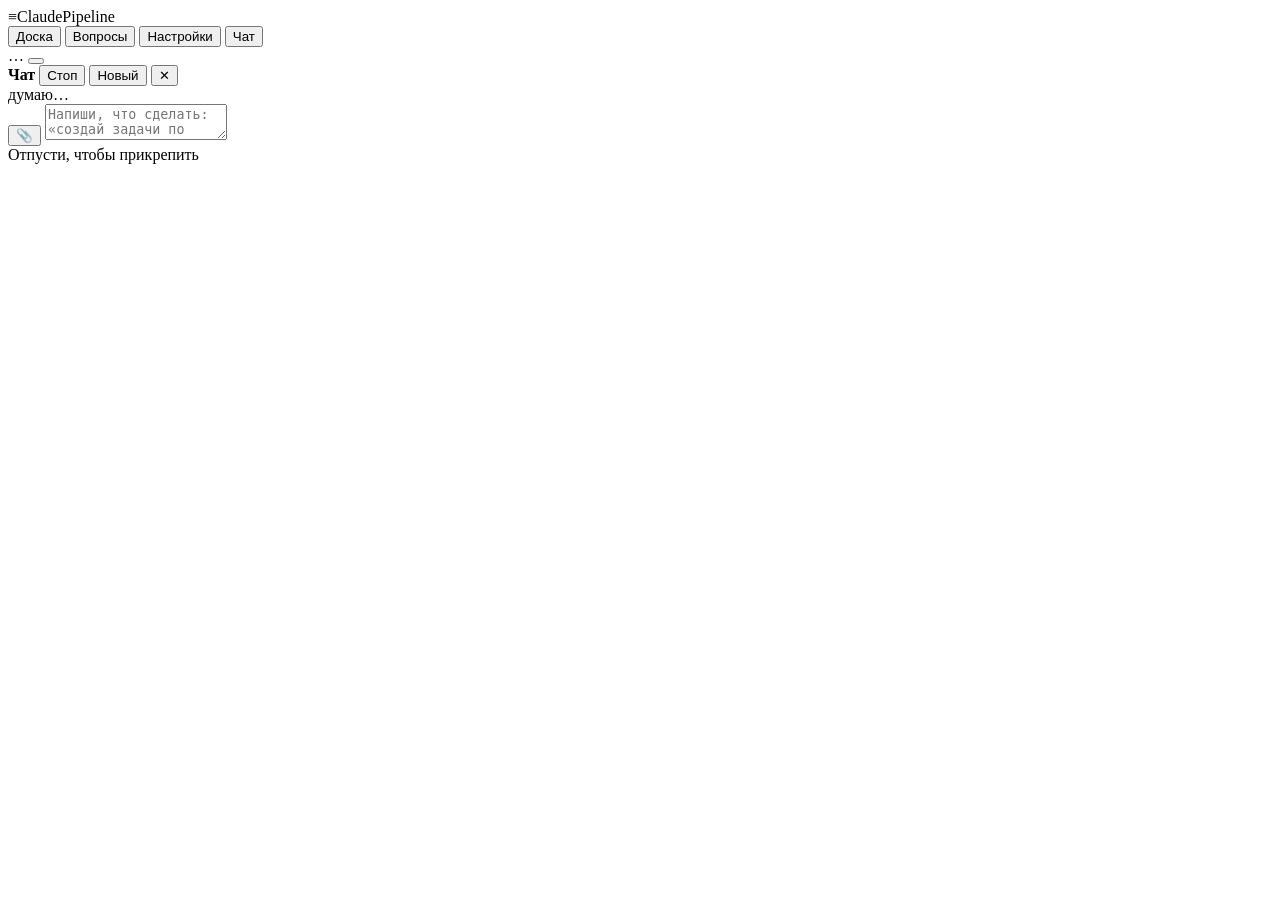
==== web/index.html @ 8824d0e2 "#7 Автоперезапуск трекера (сервер + страница) - Restart/restart в pipeline: отложенный перезапуск, ж" ====
<!doctype html>
<html lang="ru">
<head>
<meta charset="utf-8">
<meta name="viewport" content="width=device-width, initial-scale=1">
<title>ClaudePipeline</title>
<link rel="icon" href="data:image/svg+xml,<svg xmlns='http://www.w3.org/2000/svg' viewBox='0 0 32 32'><rect width='32' height='32' rx='8' fill='%23c8642c'/><path d='M9 10h14M9 16h10M9 22h6' stroke='white' stroke-width='3' stroke-linecap='round'/></svg>">
<link rel="stylesheet" href="/style.css">
</head>
<body>
<header>
  <div class="logo"><span class="mark">≡</span>ClaudePipeline</div>
  <div class="projects" id="projects"></div>
  <div class="nav">
    <button class="ghost" data-view="board" onclick="App.setView('board')">Доска</button>
    <button class="ghost" data-view="questions" onclick="App.setView('questions')">Вопросы <span id="qbadge"></span></button>
    <button class="ghost" data-view="settings" onclick="App.setView('settings')">Настройки</button>
    <button class="ghost" id="chatBtn" onclick="App.toggleChat()">Чат</button>
  </div>
  <div class="switch" title="Выполнение задач из колонки «В работу»">
    <span class="state" id="pstate">…</span>
    <button class="toggle" id="ptoggle" onclick="App.togglePipeline()" aria-label="Пайплайн"></button>
  </div>
</header>
<div class="main">
  <div class="view" id="view"></div>
  <aside class="chat hidden" id="chat">
    <div class="chat-head">
      <b id="chatTitle">Чат</b>
      <button class="ghost hidden" id="chatStop" onclick="App.chatStop()">Стоп</button>
      <button class="ghost" onclick="App.chatReset()" title="Начать новую сессию чата">Новый</button>
      <button class="ghost" onclick="App.toggleChat()">✕</button>
    </div>
    <div class="msgs" id="msgs"></div>
    <div class="typing hidden" id="typing"><span class="spinner"></span> думаю…</div>
    <div class="chat-input">
      <div class="atts hidden" id="chatAtts"></div>
      <div class="row">
        <button class="ghost clip" onclick="$('#chatFile').click()" title="Прикрепить файлы (или перетащи их в чат, или вставь скриншот через Ctrl+V)">📎</button>
        <textarea id="chatInput" class="grow" placeholder="Напиши, что сделать: «создай задачи по этому тексту…», «что с задачей 5?», «включи пайплайн». Enter — отправить, Shift+Enter — перенос. Скриншот — Ctrl+V, файлы — скрепкой или перетаскиванием"></textarea>
      </div>
      <input type="file" id="chatFile" multiple hidden>
    </div>
    <div class="drop-hint hidden" id="dropHint">Отпусти, чтобы прикрепить</div>
  </aside>
</div>
<div id="modal"></div>
<div class="offline hidden" id="offline"></div>
<script src="/md.js"></script>
<script src="/app.js"></script>
</body>
</html>
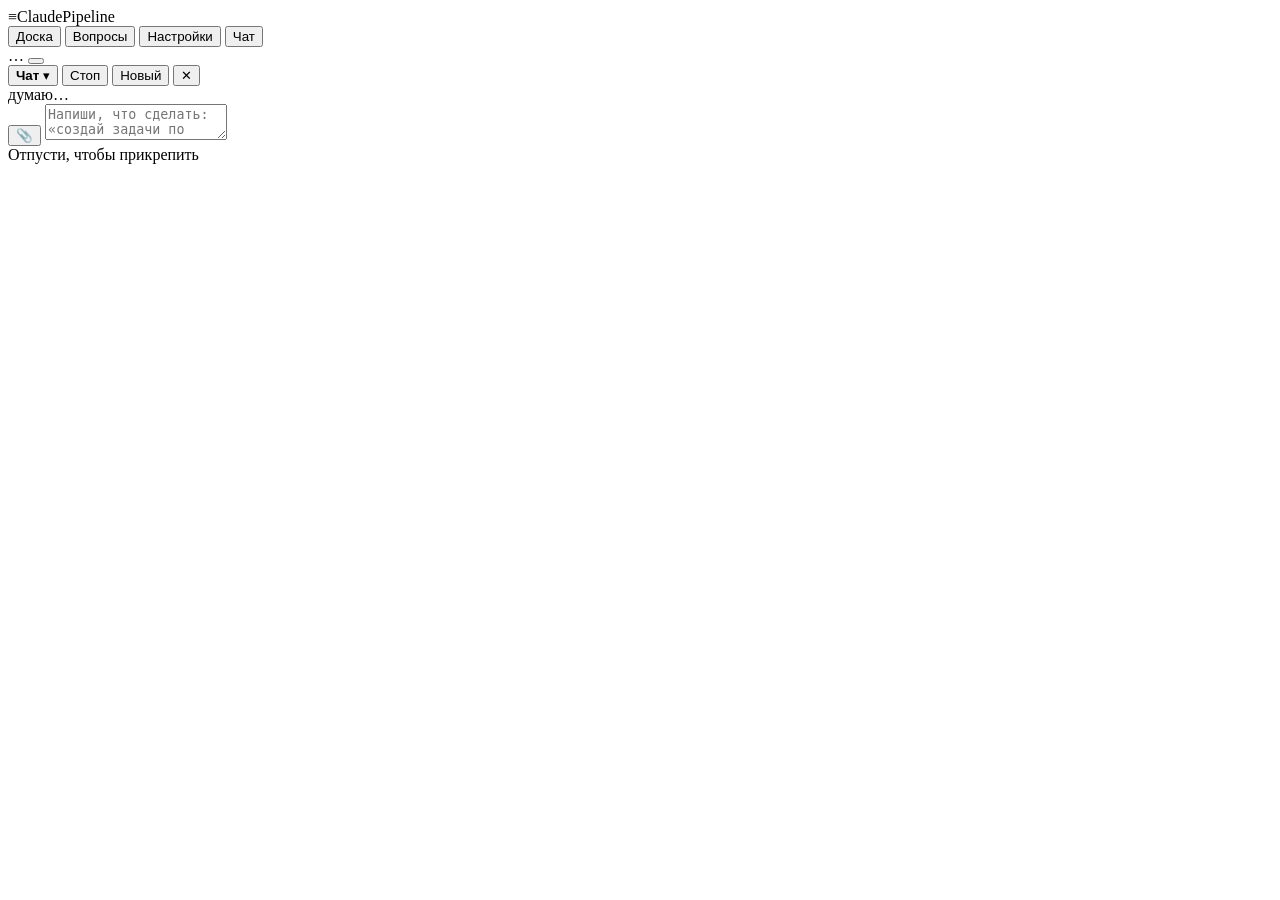
==== commit 9cb746af: "#9 Несколько чатов в проекте: история и переключение между ними - БД: таблица chats (title, session_" ====
--- a/web/index.html
+++ b/web/index.html
@@ -22,15 +22,17 @@
     <button class="toggle" id="ptoggle" onclick="App.togglePipeline()" aria-label="Пайплайн"></button>
   </div>
 </header>
+<div class="updbar hidden" id="updbar"></div>
 <div class="main">
   <div class="view" id="view"></div>
   <aside class="chat hidden" id="chat">
     <div class="chat-head">
-      <b id="chatTitle">Чат</b>
+      <button class="ghost chat-pick" id="chatPick" onclick="App.toggleChatList()"><b id="chatTitle">Чат</b><span class="pulse hidden" id="chatOthers"></span> ▾</button>
       <button class="ghost hidden" id="chatStop" onclick="App.chatStop()">Стоп</button>
-      <button class="ghost" onclick="App.chatReset()" title="Начать новую сессию чата">Новый</button>
+      <button class="ghost" onclick="App.chatNew()" title="Начать новый чат (старые остаются в списке ▾)">Новый</button>
       <button class="ghost" onclick="App.toggleChat()">✕</button>
     </div>
+    <div class="chat-list hidden" id="chatList"></div>
     <div class="msgs" id="msgs"></div>
     <div class="typing hidden" id="typing"><span class="spinner"></span> думаю…</div>
     <div class="chat-input">
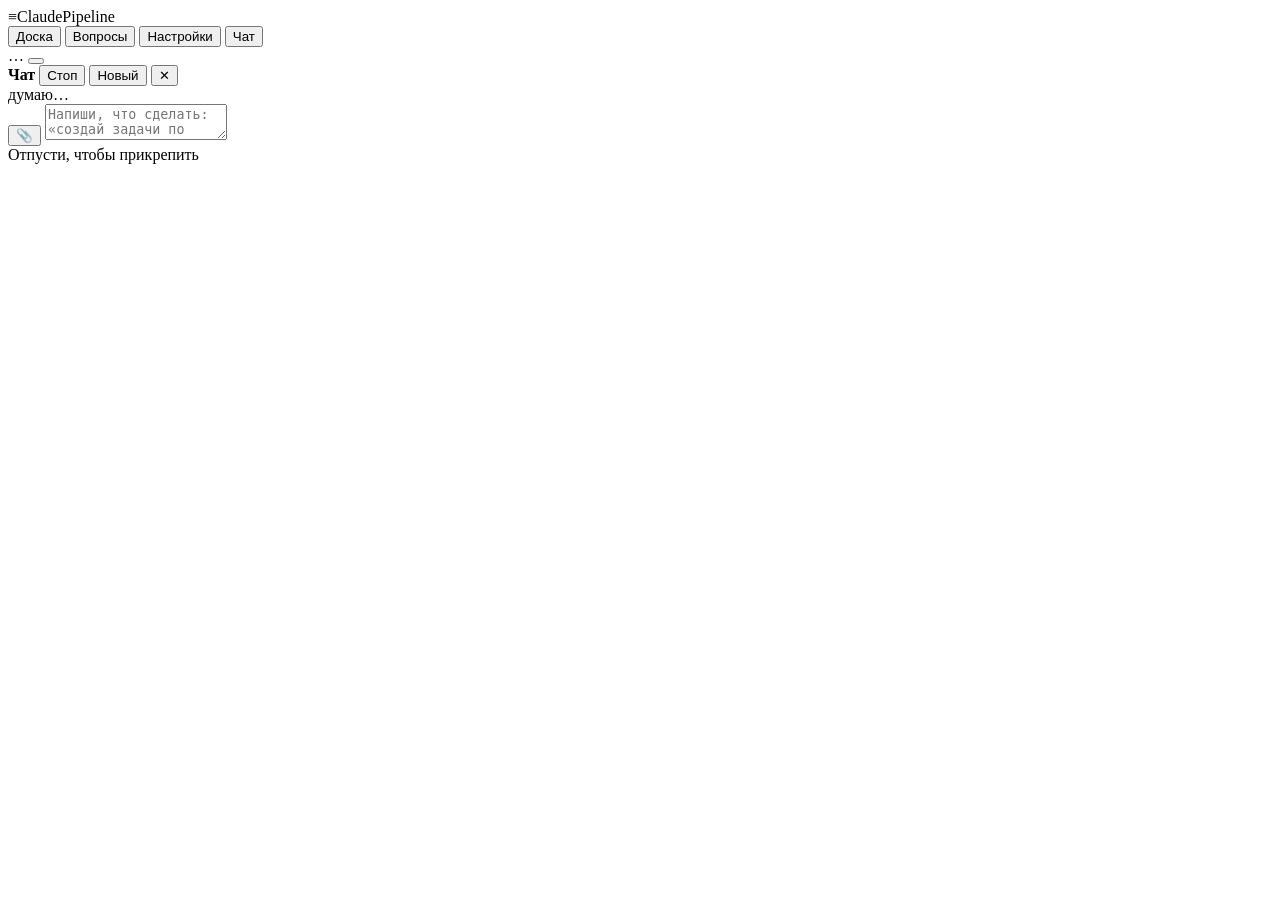
==== commit 25615c0d: "#8 Проверка обновлений с GitHub: плашка «Есть новая версия» и кнопка «Обновить» - server/updater.py:" ====
--- a/web/index.html
+++ b/web/index.html
@@ -27,12 +27,11 @@
   <div class="view" id="view"></div>
   <aside class="chat hidden" id="chat">
     <div class="chat-head">
-      <button class="ghost chat-pick" id="chatPick" onclick="App.toggleChatList()"><b id="chatTitle">Чат</b><span class="pulse hidden" id="chatOthers"></span> ▾</button>
+      <b id="chatTitle">Чат</b>
       <button class="ghost hidden" id="chatStop" onclick="App.chatStop()">Стоп</button>
-      <button class="ghost" onclick="App.chatNew()" title="Начать новый чат (старые остаются в списке ▾)">Новый</button>
+      <button class="ghost" onclick="App.chatReset()" title="Начать новую сессию чата">Новый</button>
       <button class="ghost" onclick="App.toggleChat()">✕</button>
     </div>
-    <div class="chat-list hidden" id="chatList"></div>
     <div class="msgs" id="msgs"></div>
     <div class="typing hidden" id="typing"><span class="spinner"></span> думаю…</div>
     <div class="chat-input">
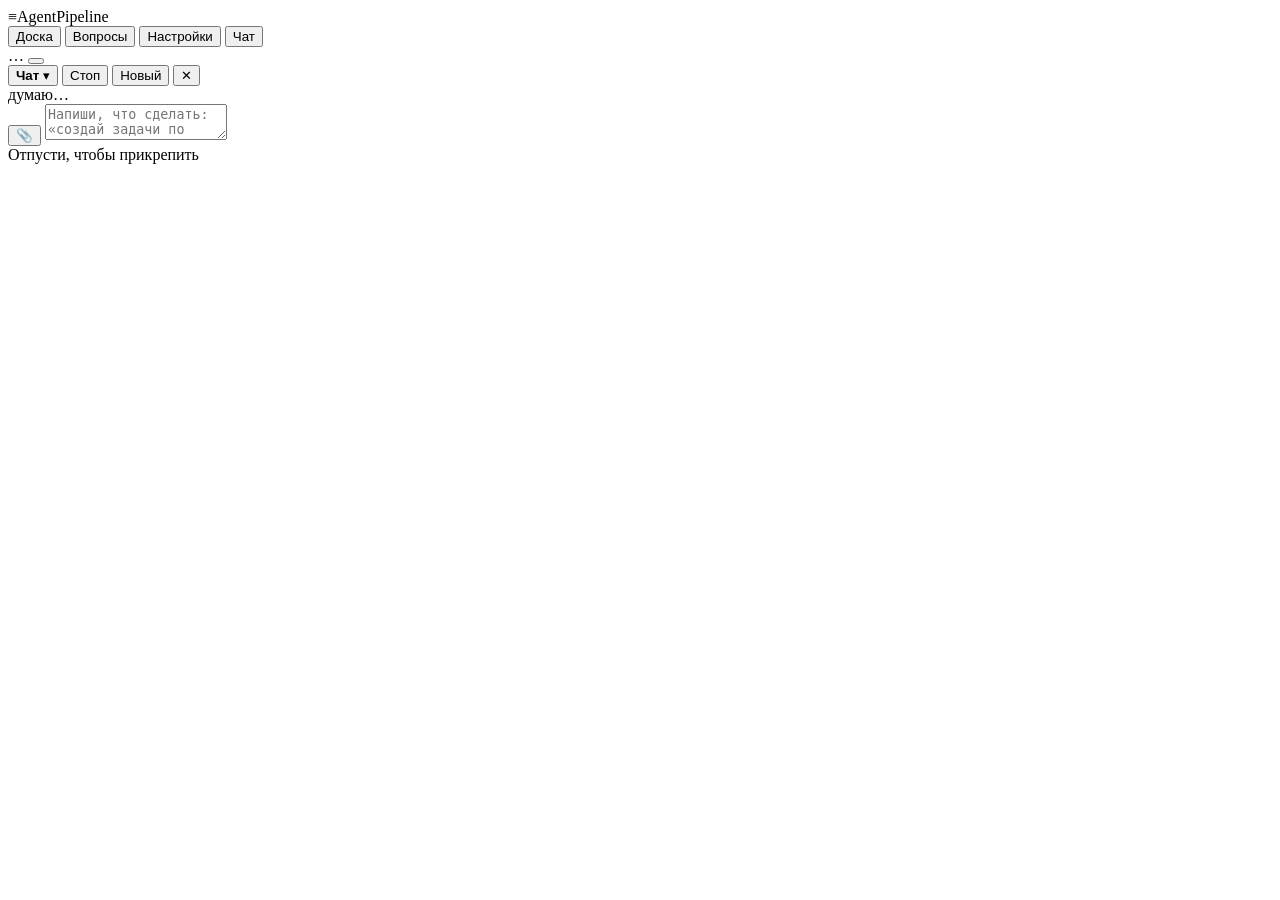
==== commit 8051b336: "Переименовать проект в AgentPipeline Обновить название приложения, ссылки на репозиторий и служебное" ====
--- a/web/index.html
+++ b/web/index.html
@@ -3,13 +3,13 @@
 <head>
 <meta charset="utf-8">
 <meta name="viewport" content="width=device-width, initial-scale=1">
-<title>ClaudePipeline</title>
+<title>AgentPipeline</title>
 <link rel="icon" href="data:image/svg+xml,<svg xmlns='http://www.w3.org/2000/svg' viewBox='0 0 32 32'><rect width='32' height='32' rx='8' fill='%23c8642c'/><path d='M9 10h14M9 16h10M9 22h6' stroke='white' stroke-width='3' stroke-linecap='round'/></svg>">
 <link rel="stylesheet" href="/style.css">
 </head>
 <body>
 <header>
-  <div class="logo"><span class="mark">≡</span>ClaudePipeline</div>
+  <div class="logo"><span class="mark">≡</span>AgentPipeline</div>
   <div class="projects" id="projects"></div>
   <div class="nav">
     <button class="ghost" data-view="board" onclick="App.setView('board')">Доска</button>
@@ -27,11 +27,12 @@
   <div class="view" id="view"></div>
   <aside class="chat hidden" id="chat">
     <div class="chat-head">
-      <b id="chatTitle">Чат</b>
+      <button class="ghost chat-pick" id="chatPick" onclick="App.toggleChatList()"><b id="chatTitle">Чат</b><span class="pulse hidden" id="chatOthers"></span> ▾</button>
       <button class="ghost hidden" id="chatStop" onclick="App.chatStop()">Стоп</button>
-      <button class="ghost" onclick="App.chatReset()" title="Начать новую сессию чата">Новый</button>
+      <button class="ghost" onclick="App.chatNew()" title="Начать новый чат (старые остаются в списке ▾)">Новый</button>
       <button class="ghost" onclick="App.toggleChat()">✕</button>
     </div>
+    <div class="chat-list hidden" id="chatList"></div>
     <div class="msgs" id="msgs"></div>
     <div class="typing hidden" id="typing"><span class="spinner"></span> думаю…</div>
     <div class="chat-input">
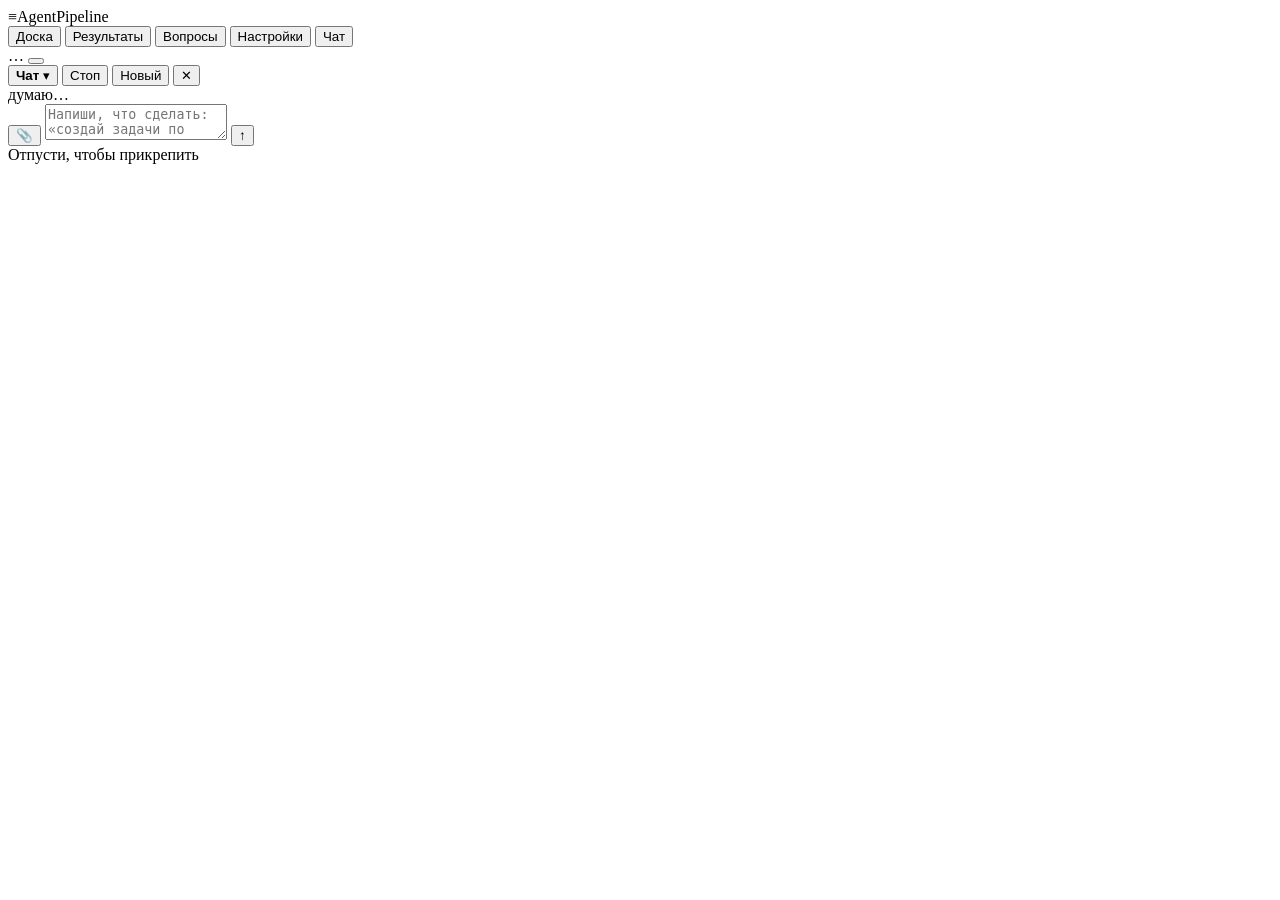
==== commit 189930a7: "ClaudePipeline #21 Android-приложение: общий чат результатов и уведомления о завершении задач Добавл" ====
--- a/web/index.html
+++ b/web/index.html
@@ -13,6 +13,7 @@
   <div class="projects" id="projects"></div>
   <div class="nav">
     <button class="ghost" data-view="board" onclick="App.setView('board')">Доска</button>
+    <button class="ghost" data-view="results" onclick="App.setView('results')">Результаты <span id="rbadge"></span></button>
     <button class="ghost" data-view="questions" onclick="App.setView('questions')">Вопросы <span id="qbadge"></span></button>
     <button class="ghost" data-view="settings" onclick="App.setView('settings')">Настройки</button>
     <button class="ghost" id="chatBtn" onclick="App.toggleChat()">Чат</button>
@@ -23,6 +24,7 @@
   </div>
 </header>
 <div class="updbar hidden" id="updbar"></div>
+<div class="welcome hidden" id="welcome" aria-label="Первое знакомство"></div>
 <div class="main">
   <div class="view" id="view"></div>
   <aside class="chat hidden" id="chat">
@@ -36,10 +38,12 @@
     <div class="msgs" id="msgs"></div>
     <div class="typing hidden" id="typing"><span class="spinner"></span> думаю…</div>
     <div class="chat-input">
+      <div class="telegram-device" id="chat-telegram"></div>
       <div class="atts hidden" id="chatAtts"></div>
       <div class="row">
         <button class="ghost clip" onclick="$('#chatFile').click()" title="Прикрепить файлы (или перетащи их в чат, или вставь скриншот через Ctrl+V)">📎</button>
         <textarea id="chatInput" class="grow" placeholder="Напиши, что сделать: «создай задачи по этому тексту…», «что с задачей 5?», «включи пайплайн». Enter — отправить, Shift+Enter — перенос. Скриншот — Ctrl+V, файлы — скрепкой или перетаскиванием"></textarea>
+        <button class="primary" onclick="App.chatSend()" aria-label="Отправить сообщение">↑</button>
       </div>
       <input type="file" id="chatFile" multiple hidden>
     </div>
@@ -49,6 +53,7 @@
 <div id="modal"></div>
 <div class="offline hidden" id="offline"></div>
 <script src="/md.js"></script>
+<script src="/results.js"></script>
 <script src="/app.js"></script>
 </body>
 </html>
